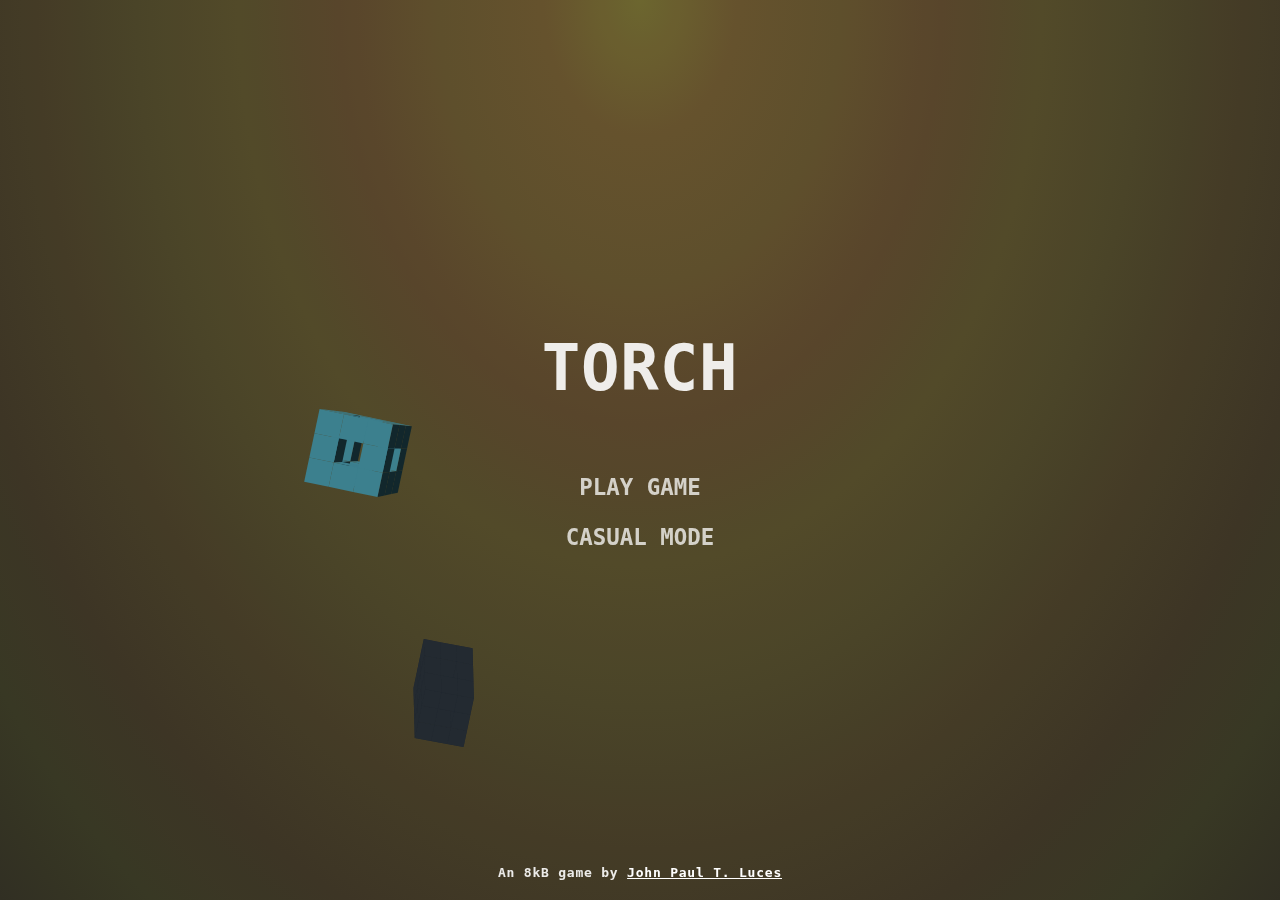
==== index.html @ 48abdd8a "Update and rename TORCH.html to index.html" ====
<!DOCTYPE html>
<html lang="en">
<head>
	<meta charset="UTF-8">
	<meta http-equiv="X-UA-Compatible" content="IE=edge">
	<meta name="viewport" content="width=device-width, initial-scale=1.0">
	<title>Menja</title>
	<link rel="stylesheet" type="text/css" href="style.css">
</head>
<body>
	


<!-- Game canvas -->
<canvas id="c"></canvas>

<!-- Gameplay HUD -->
<div class="hud">
	<div class="hud__score">
		<div class="score-lbl"></div>
		<div class="cube-count-lbl"></div>
	</div>
	<div class="pause-btn"><div></div></div>
	<div class="slowmo">
		<div class="slowmo__bar"></div>
	</div>
</div>

<!-- Menu System -->
<div class="menus">
	<div class="menu menu--main">
		<h1>TORCH</h1>
		<button type="button" class="play-normal-btn">PLAY GAME</button>
		<button type="button" class="play-casual-btn">CASUAL MODE</button>
		<div class="credits">An 8kB game by <a href="https://www.instagram.com/cup_of_lime/">John Paul T. Luces</a></div>
	</div>
	<div class="menu menu--pause">
		<h1>Paused</h1>
		<button type="button" class="resume-btn">RESUME GAME</button>
		<button type="button" class="menu-btn--pause">MAIN MENU</button>
	</div>
	<div class="menu menu--score">
		<h1>Game Over</h1>
		<h2>Your Score:</h2>
		<div class="final-score-lbl"></div>
		<div class="high-score-lbl"></div>
		<button type="button" class="play-again-btn">PLAY AGAIN</button>
		<button type="button" class="menu-btn--score">MAIN MENU</button>
	</div>
</div>

<script src="style.js"></script>
</body>
</html>
---- style.css ----
body {
	margin: 0;
	background-color: #000;
	background-image: radial-gradient(ellipse at top, #766f33 0.0%, #6e5931 11.1%, #675630 22.2%, #604b2f 33.3%, #59512d 44.4%, #514a2c 55.6%, #4a412a 66.7%, #433a29 77.8%, #3d3d28 88.9%, #363426 100.0%);
	height: 100vh;
	overflow: hidden;

	font-family: monospace;
	font-weight: bold;
	letter-spacing: 0.06em;
	color: rgba(255, 255, 255, 0.75);
}

#c {
	display: block;
	touch-action: none;
	transform: translateZ(0);
}


/*/////////////////////
//        HUD        //
/////////////////////*/


.hud__score,
.pause-btn {
	position: fixed;
	font-size: calc(14px + 2vw + 1vh);
}

.hud__score {
	top: 0.65em;
	left: 0.65em;
	pointer-events: none;
	user-select: none;
}

.cube-count-lbl {
	font-size: 0.46em;
}

.pause-btn {
	position: fixed;
	top: 0;
	right: 0;
	padding: 0.8em 0.65em;
}

.pause-btn > div {
	position: relative;
	width: 0.8em;
	height: 0.8em;
	opacity: 0.75;
}

.pause-btn > div::before,
.pause-btn > div::after {
	content: '';
	display: block;
	width: 34%;
	height: 100%;
	position: absolute;
	background-color: #fff;
}

.pause-btn > div::after {
	right: 0;
}

.slowmo {
	position: fixed;
	bottom: 0;
	width: 100%;
	pointer-events: none;
	opacity: 0;
	transition: opacity 0.4s;
	will-change: opacity;
}

.slowmo::before {
	content: 'SLOW-MO';
	display: block;
	font-size: calc(8px + 1vw + 0.5vh);
	margin-left: 0.5em;
	margin-bottom: 8px;
}

.slowmo::after {
	content: '';
	display: block;
	position: fixed;
	bottom: 0;
	width: 100%;
	height: 1.5vh;
	background-color: rgba(0, 0, 0, 0.25);
	z-index: -1;
}

.slowmo__bar {
	height: 1.5vh;
	background-color: rgba(255, 255, 255, 0.75);
	transform-origin: 0 0;
}



/*/////////////////////
//       MENUS       //
/////////////////////*/

.menus::before {
	content: '';
	pointer-events: none;
	position: fixed;
	top: 0;
	right: 0;
	bottom: 0;
	left: 0;
	background-color: #000;
	opacity: 0;
	transition: opacity 0.2s;
	transition-timing-function: ease-in;
}

.menus.has-active::before {
	opacity: 0.08;
	transition-duration: 0.4s;
	transition-timing-function: ease-out;
}

.menus.interactive-mode::before {
	opacity: 0.02;
}



/* Menu containers */
.menu {
	pointer-events: none;
	position: fixed;
	top: 0;
	right: 0;
	bottom: 0;
	left: 0;
	display: flex;
	flex-direction: column;
	justify-content: center;
	align-items: center;
	user-select: none;
	text-align: center;
	color: rgba(255, 255, 255, 0.9);
	opacity: 0;
	visibility: hidden;
	transform: translateY(30px);
	transition-property: opacity, visibility, transform;
	transition-duration: 0.2s;
	transition-timing-function: ease-in;
}

.menu.active {
	opacity: 1;
	visibility: visible;
	transform: translateY(0);
	transition-duration: 0.4s;
	transition-timing-function: ease-out;
}

.menus.interactive-mode .menu.active {
	opacity: 0.6;
}

.menus:not(.interactive-mode) .menu.active > * {
	pointer-events: auto;
}


/* Common menu elements */

h1 {
	font-size: 4rem;
	line-height: 0.95;
	text-align: center;
	font-weight: bold;
	margin: 0 0.65em 1em;
}

h2 {
	font-size: 1.2rem;
	line-height: 1;
	text-align: center;
	font-weight: bold;
	margin: -1em 0.65em 1em;
}

.final-score-lbl {
	font-size: 5rem;
	margin: -0.2em 0 0;
}

.high-score-lbl {
	font-size: 1.2rem;
	margin: 0 0 2.5em;
}

button {
	display: block;
	position: relative;
	width: 200px;
	padding: 12px 20px;
	background: transparent;
	border: none;
	outline: none;
	user-select: none;
	font-family: monospace;
	font-weight: bold;
	font-size: 1.4rem;
	color: #fff;
	opacity: 0.75;
	transition: opacity 0.3s;
}

button::before {
	content: '';
	position: absolute;
	top: 0;
	right: 0;
	bottom: 0;
	left: 0;
	background-color: rgba(255, 255, 255, 0.15);
	transform: scale(0, 0);
	opacity: 0;
	transition: opacity 0.3s, transform 0.3s;
}

/* No `:focus` styles because this is a mouse/touch game! */
button:active {
	opacity: 1;
}

button:active::before {
	transform: scale(1, 1);
	opacity: 1;
}

.credits {
	position: fixed;
	width: 100%;
	left: 0;
	bottom: 20px;
}

a {
	color: white;
}

/* Only enable hover state on large screens */
@media (min-width: 1025px) {
	button:hover {
		opacity: 1;
	}

	button:hover::before {
		transform: scale(1, 1);
		opacity: 1;
	}
}
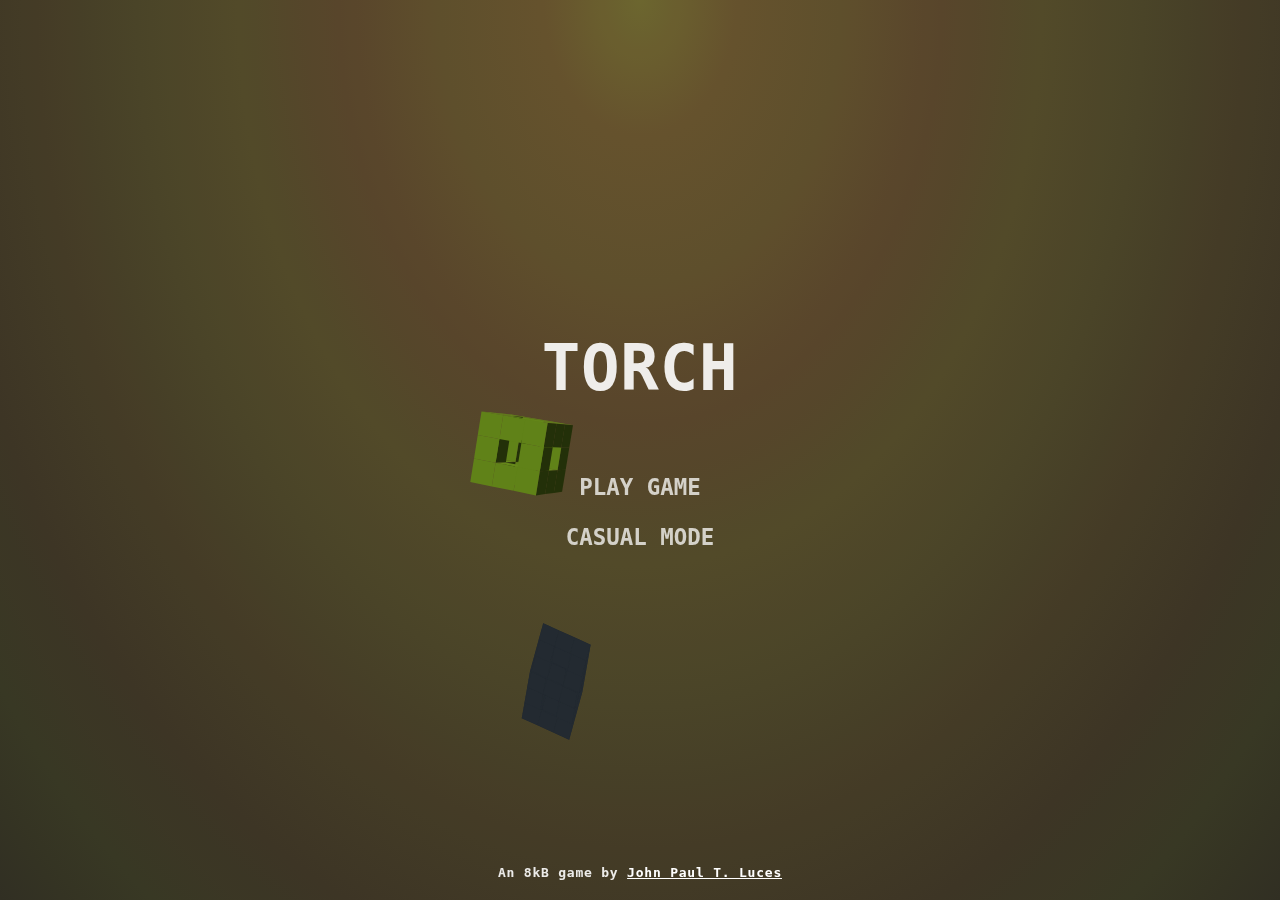
==== commit 8d65a9d9: "Update index.html" ====
--- a/index.html
+++ b/index.html
@@ -4,7 +4,7 @@
 	<meta charset="UTF-8">
 	<meta http-equiv="X-UA-Compatible" content="IE=edge">
 	<meta name="viewport" content="width=device-width, initial-scale=1.0">
-	<title>Menja</title>
+	<title>Torch</title>
 	<link rel="stylesheet" type="text/css" href="style.css">
 </head>
 <body>
